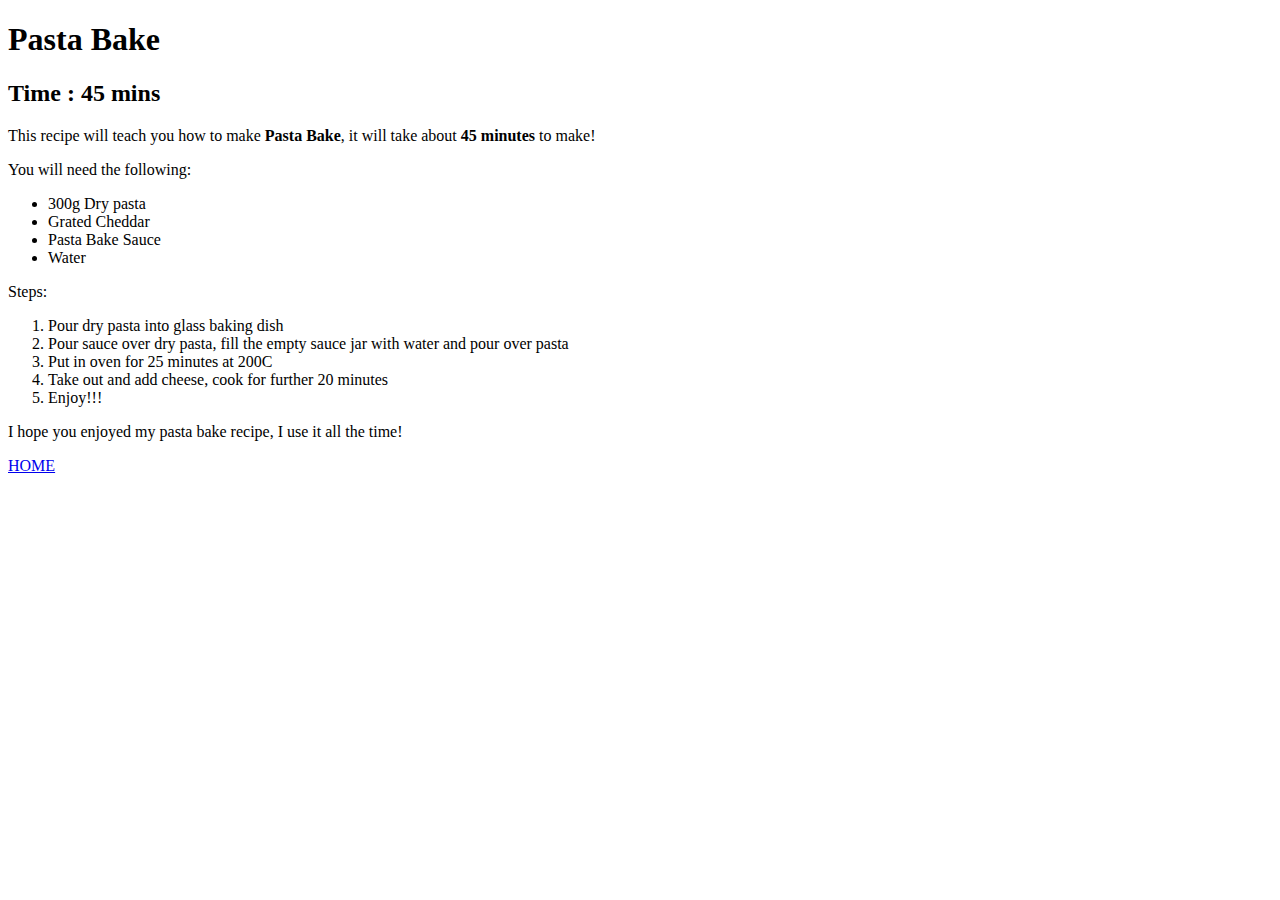
==== odin-recipes/pasta-bake.html @ 4b9e42f7 "Project setup and pasta bake content" ====
<!DOCTYPE html>
<html lang="en">
<head>
  <meta charset="UTF-8">
  <meta name="viewport" content="width=device-width, initial-scale=1.0">
  <title>Pasta Bake</title>
</head>
<body>
  <h1>Pasta Bake</h1>
  <h2>Time : 45 mins</h2>

  <p>This recipe will teach you how to make <strong>Pasta Bake</strong>, it will take about <strong>45 minutes</strong> to make!</p>
  <p>You will need the following:</p>
  <ul>
    <li>300g Dry pasta</li>
    <li>Grated Cheddar</li>
    <li>Pasta Bake Sauce</li>
    <li>Water</li>
  </ul>
  <p>Steps:</p>
  <ol>
    <li>Pour dry pasta into glass baking dish</li>
    <li>Pour sauce over dry pasta, fill the empty sauce jar with water and pour over pasta</li>
    <li>Put in oven for 25 minutes at 200C</li>
    <li>Take out and add cheese, cook for further 20 minutes</li>
    <li>Enjoy!!!</li>
  </ol>
  <p>I hope you enjoyed my pasta bake recipe, I use it all the time!</p>
  <a href="../index.html">HOME</a>
</body>
</html>
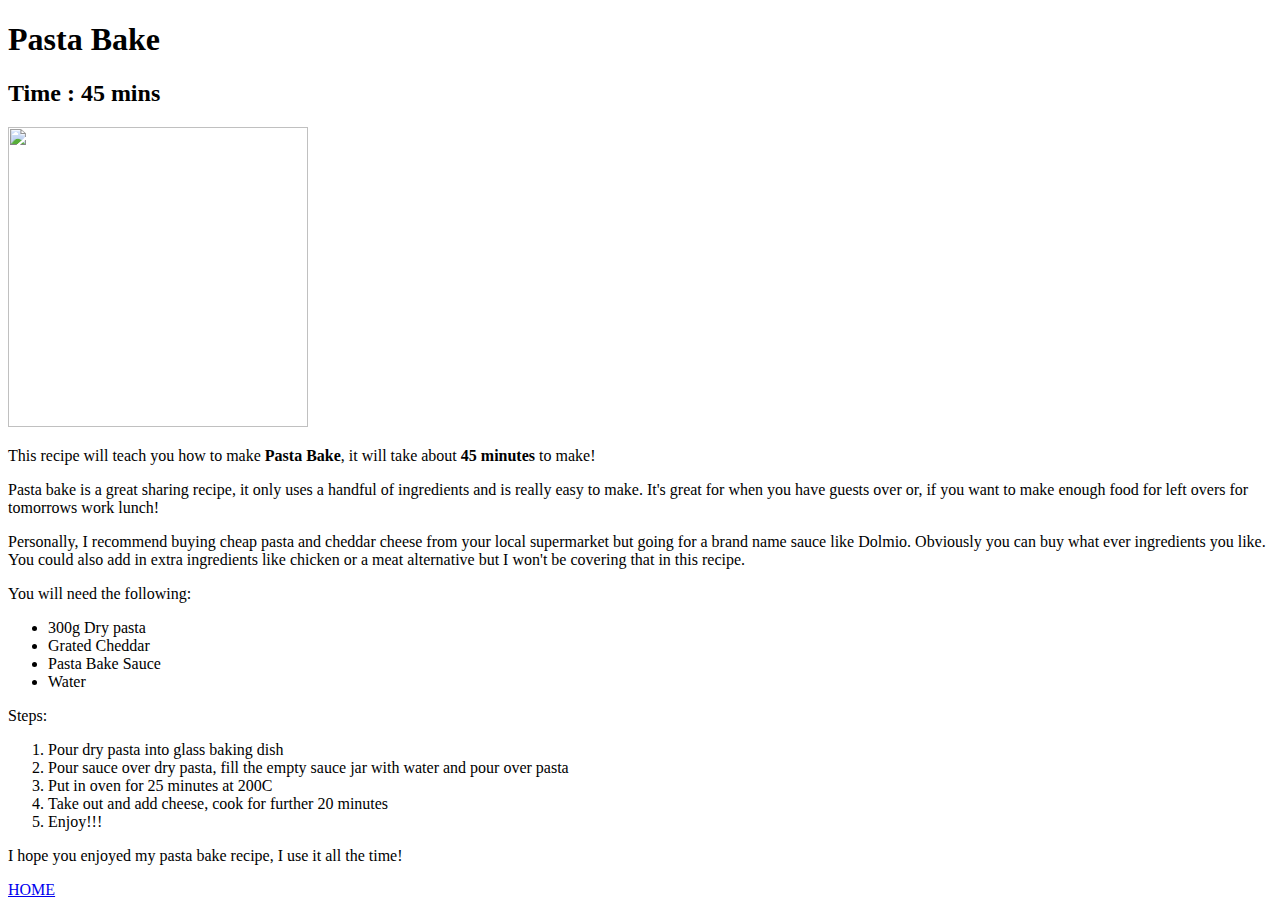
==== commit 0dfd1c8a: "add more content and salad.html, linked in index.html" ====
--- a/odin-recipes/pasta-bake.html
+++ b/odin-recipes/pasta-bake.html
@@ -8,8 +8,16 @@
 <body>
   <h1>Pasta Bake</h1>
   <h2>Time : 45 mins</h2>
+  <img src="https://www.thelastfoodblog.com/wp-content/uploads/2023/02/vegetable-pasta-bake-f_i.jpg" height="300" width="300">
+  <p>This recipe will teach you how to make <strong>Pasta Bake</strong>, it will take about <strong>45 minutes</strong> to make!</p>
+  <p>Pasta bake is a great sharing recipe, it only uses a handful of ingredients and is really easy to make. It's great for when you have guests over or,
+    if you want to make enough food for left overs for tomorrows work lunch!
+  </p>
 
-  <p>This recipe will teach you how to make <strong>Pasta Bake</strong>, it will take about <strong>45 minutes</strong> to make!</p>
+  <p>Personally, I recommend buying cheap pasta and cheddar cheese from your local supermarket but going for a brand name sauce like Dolmio.
+    Obviously you can buy what ever ingredients you like. You could also add in extra ingredients like chicken or a meat alternative but I won't be covering that in this recipe.
+  </p>
+
   <p>You will need the following:</p>
   <ul>
     <li>300g Dry pasta</li>
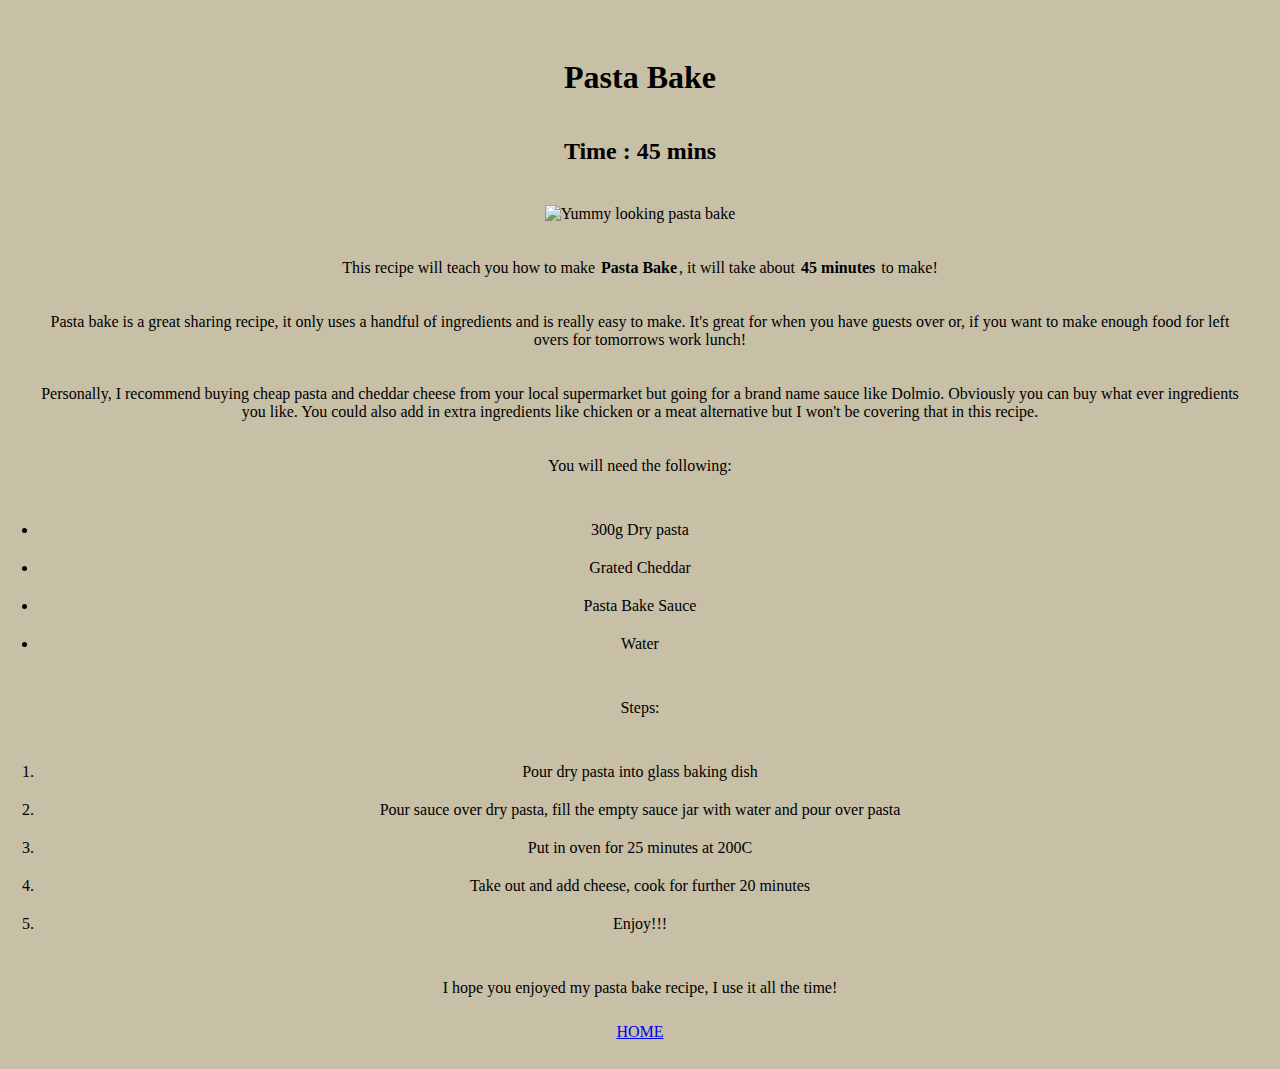
==== commit 055812e6: "added css" ====
--- a/odin-recipes/pasta-bake.html
+++ b/odin-recipes/pasta-bake.html
@@ -3,12 +3,13 @@
 <head>
   <meta charset="UTF-8">
   <meta name="viewport" content="width=device-width, initial-scale=1.0">
+  <link rel="stylesheet" href="../style.css">
   <title>Pasta Bake</title>
 </head>
 <body>
   <h1>Pasta Bake</h1>
   <h2>Time : 45 mins</h2>
-  <img src="https://www.thelastfoodblog.com/wp-content/uploads/2023/02/vegetable-pasta-bake-f_i.jpg" height="300" width="300">
+  <img src="https://www.thelastfoodblog.com/wp-content/uploads/2023/02/vegetable-pasta-bake-f_i.jpg" height="300" width="300" alt="Yummy looking pasta bake">
   <p>This recipe will teach you how to make <strong>Pasta Bake</strong>, it will take about <strong>45 minutes</strong> to make!</p>
   <p>Pasta bake is a great sharing recipe, it only uses a handful of ingredients and is really easy to make. It's great for when you have guests over or,
     if you want to make enough food for left overs for tomorrows work lunch!
--- a/style.css
+++ b/style.css
@@ -0,0 +1,10 @@
+*{
+  background-color: #c7bfa6;
+  text-align: center;
+  padding: 10px;
+  box-sizing: border-box;
+}
+
+strong{
+  padding: 2px;
+}
